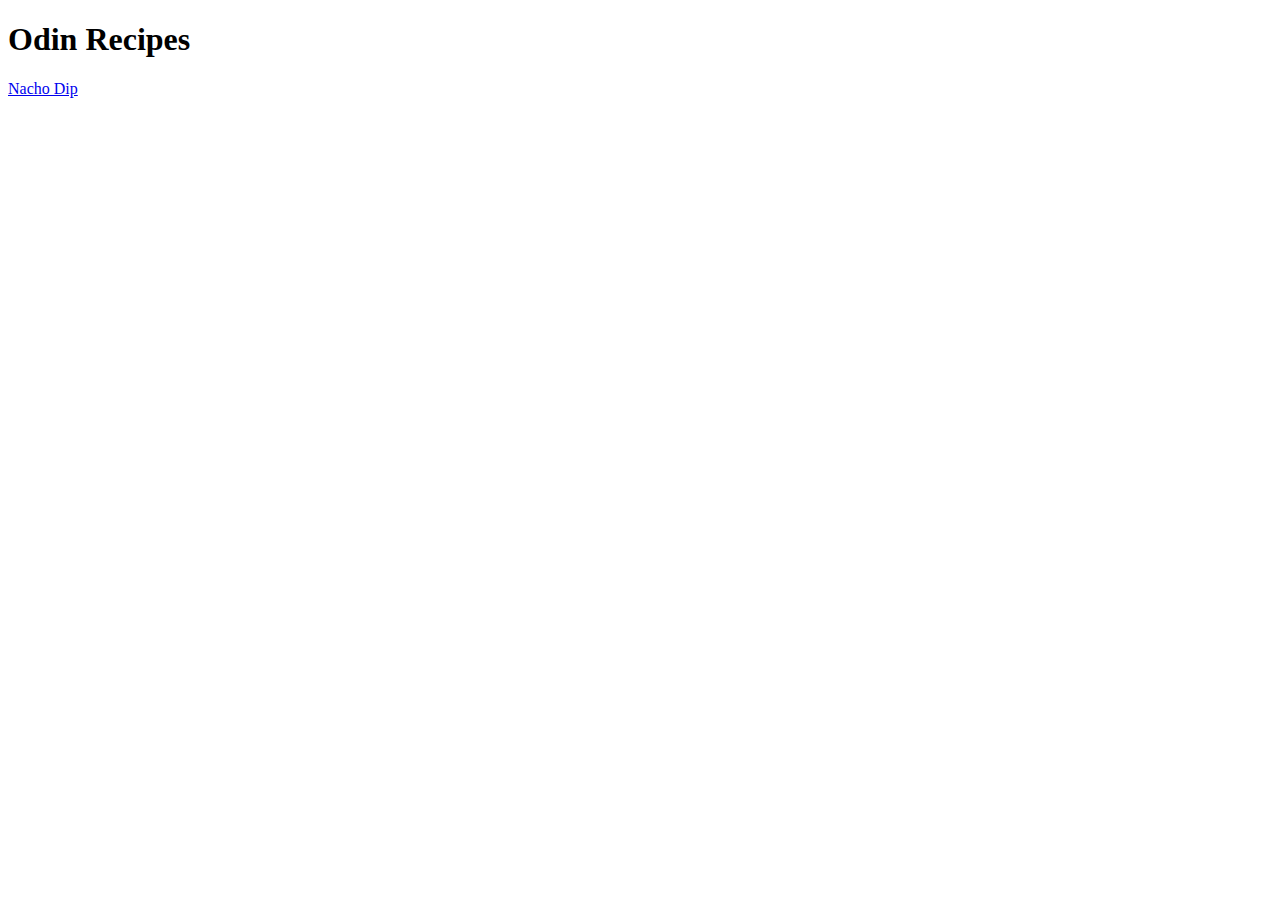
==== index.html @ 1ca39172 "created Index and first recipe page" ====
<!DOCTYPE html>
<html lang="en">
<head>
    <meta charset="UTF-8">
    <meta http-equiv="X-UA-Compatible" content="IE=edge">
    <meta name="viewport" content="width=device-width, initial-scale=1.0">
    <title>Recipes</title>
</head>
<body>
    <h1>Odin Recipes</h1>
    <a href="recipes/Nacho dip.html">Nacho Dip</a>
</body>
</html>
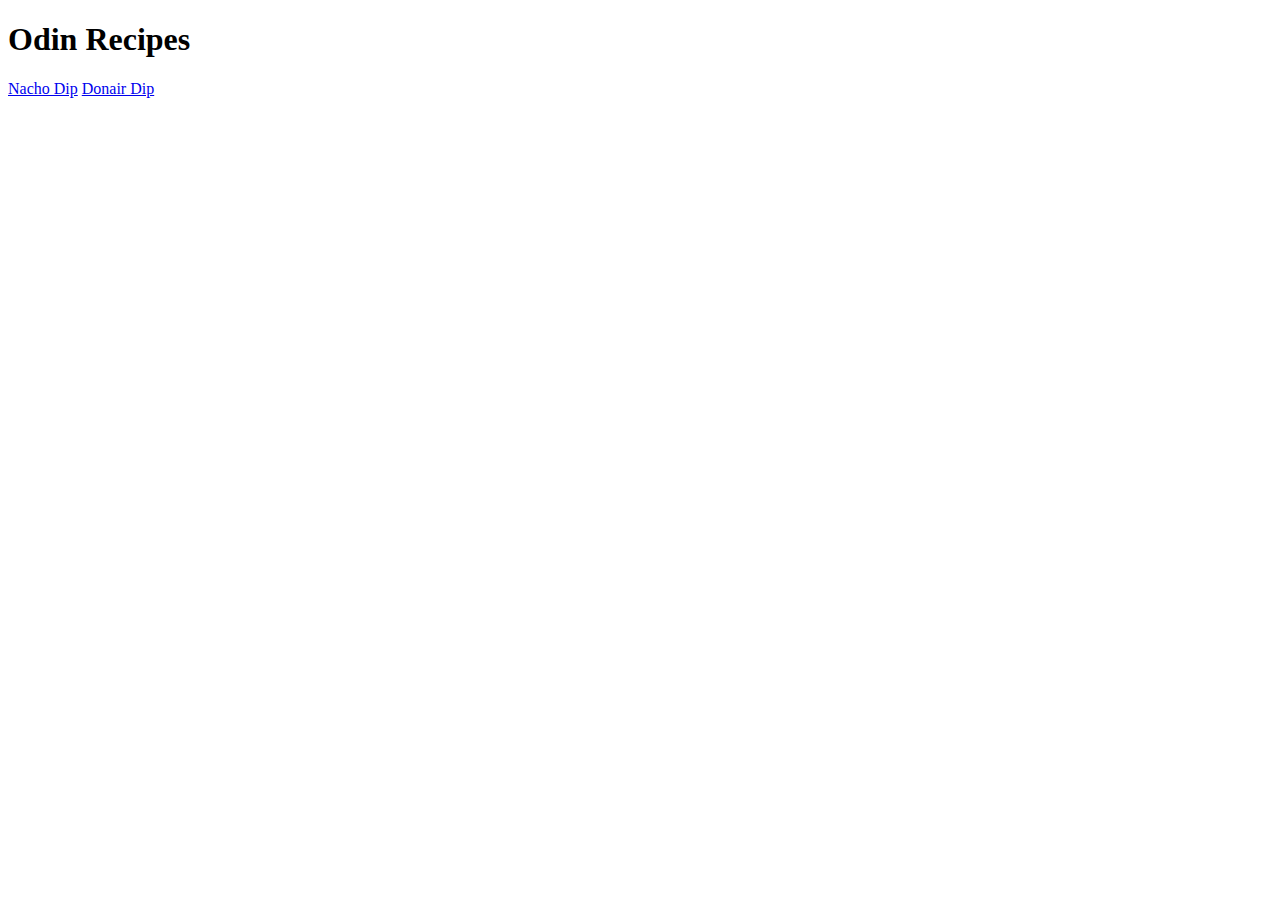
==== commit e62720dd: "added new recipe, added divs for elements" ====
--- a/index.html
+++ b/index.html
@@ -9,5 +9,7 @@
 <body>
     <h1>Odin Recipes</h1>
     <a href="recipes/Nacho dip.html">Nacho Dip</a>
+    <a href="recipes/Donair dip.html">Donair Dip</a>
+
 </body>
 </html> 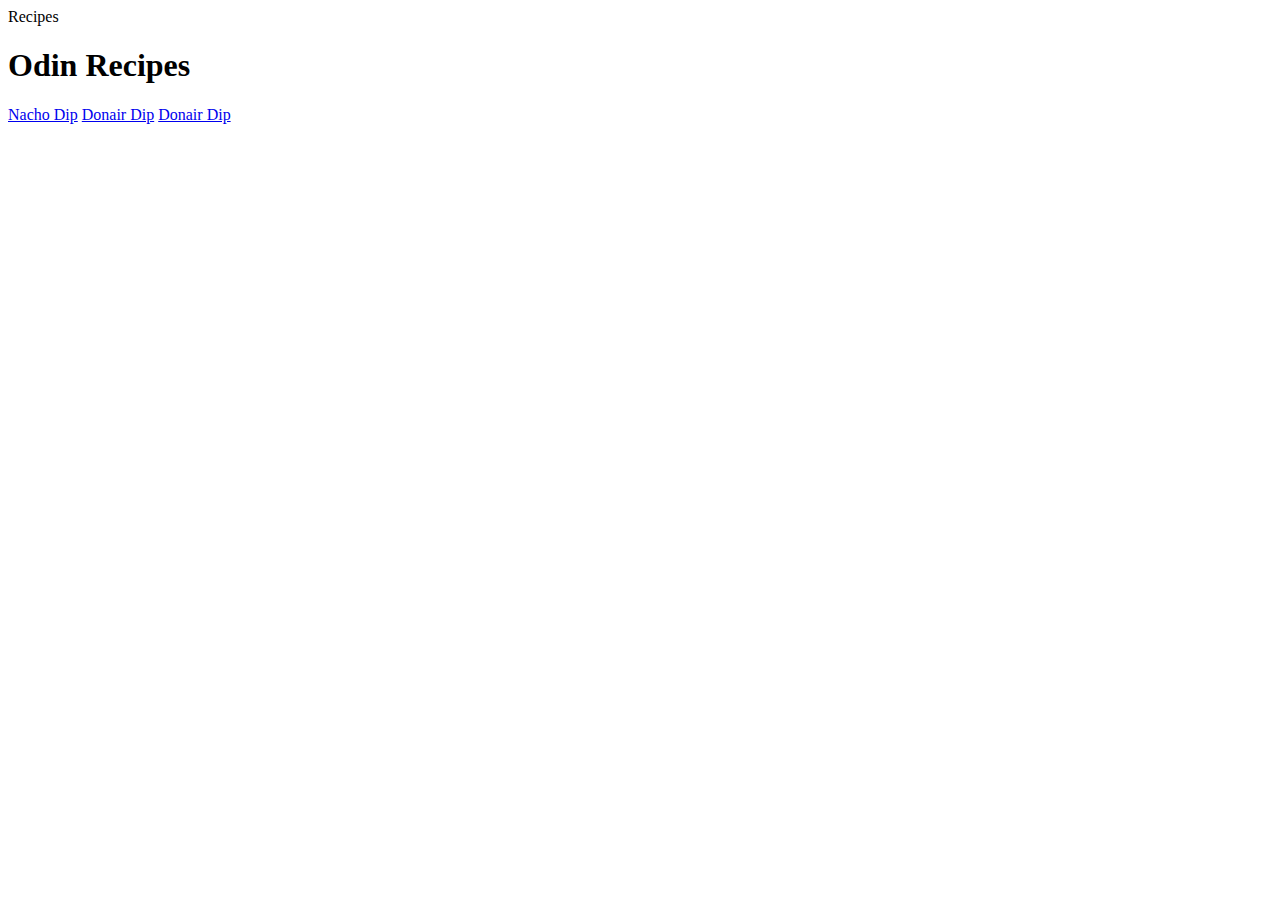
==== commit f81aa608: "added CSS sheet to index and all recipe pages" ====
--- a/index.html
+++ b/index.html
@@ -4,12 +4,13 @@
     <meta charset="UTF-8">
     <meta http-equiv="X-UA-Compatible" content="IE=edge">
     <meta name="viewport" content="width=device-width, initial-scale=1.0">
+    <link
     <title>Recipes</title>
 </head>
 <body>
     <h1>Odin Recipes</h1>
     <a href="recipes/Nacho dip.html">Nacho Dip</a>
     <a href="recipes/Donair dip.html">Donair Dip</a>
-
+    <a href="recipes/Okonomiyaki">Donair Dip</a>
 </body>
 </html> 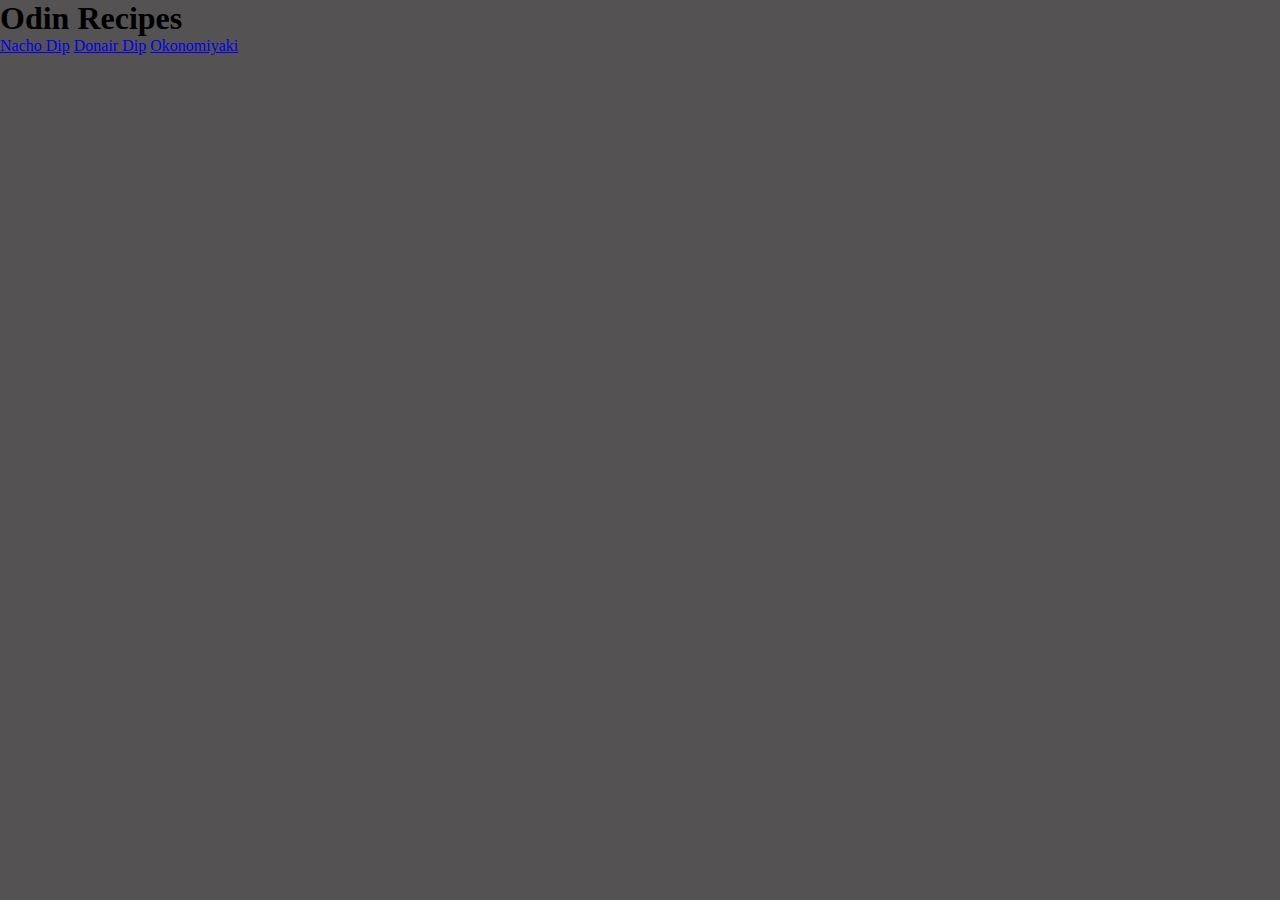
==== commit 1f1bb77c: "added classes & style elements for Okonomiyaki recipe" ====
--- a/index.html
+++ b/index.html
@@ -4,13 +4,16 @@
     <meta charset="UTF-8">
     <meta http-equiv="X-UA-Compatible" content="IE=edge">
     <meta name="viewport" content="width=device-width, initial-scale=1.0">
-    <link
+    <link rel="stylesheet" href="styles.css">
     <title>Recipes</title>
 </head>
 <body>
-    <h1>Odin Recipes</h1>
-    <a href="recipes/Nacho dip.html">Nacho Dip</a>
-    <a href="recipes/Donair dip.html">Donair Dip</a>
-    <a href="recipes/Okonomiyaki">Donair Dip</a>
+    <h1 class="page-title">Odin Recipes</h1>
+    <div>
+        <a href="recipes/Nacho dip.html">Nacho Dip</a>
+        <a href="recipes/Donair dip.html">Donair Dip</a>
+        <a href="recipes/Okonomiyaki.html">Okonomiyaki</a>
+    </div>
+   
 </body>
 </html> --- a/styles.css
+++ b/styles.css
@@ -0,0 +1,49 @@
+* {
+    box-sizing: border-box;
+    padding: 0;
+    margin: 0;
+}
+
+body {
+    background-color: rgba(41, 39, 39, 0.8);
+}
+.title {
+    text-align: center;
+    color: #000;
+    padding: 20px;
+    text-shadow: 0px 0px 5px #999;
+
+}
+
+.recipe { 
+    font-size: 3rem;
+}
+
+.ingredients { 
+    font-size: 1.5em;
+}
+
+.items-block {
+    height: auto;
+    width: auto;
+    background-color: #777;
+    border-style: inset;
+    border-color: #111;
+    border-radius: 2rem;
+    margin-left: 1fr;
+}
+.list {
+    padding: 2rem;
+    text-align: ;
+}
+img { 
+    height: auto;
+    width: 500px;
+    margin-bottom: 20px;
+}
+
+.recipe-image {
+    display: flex;
+    justify-content: center;
+
+}